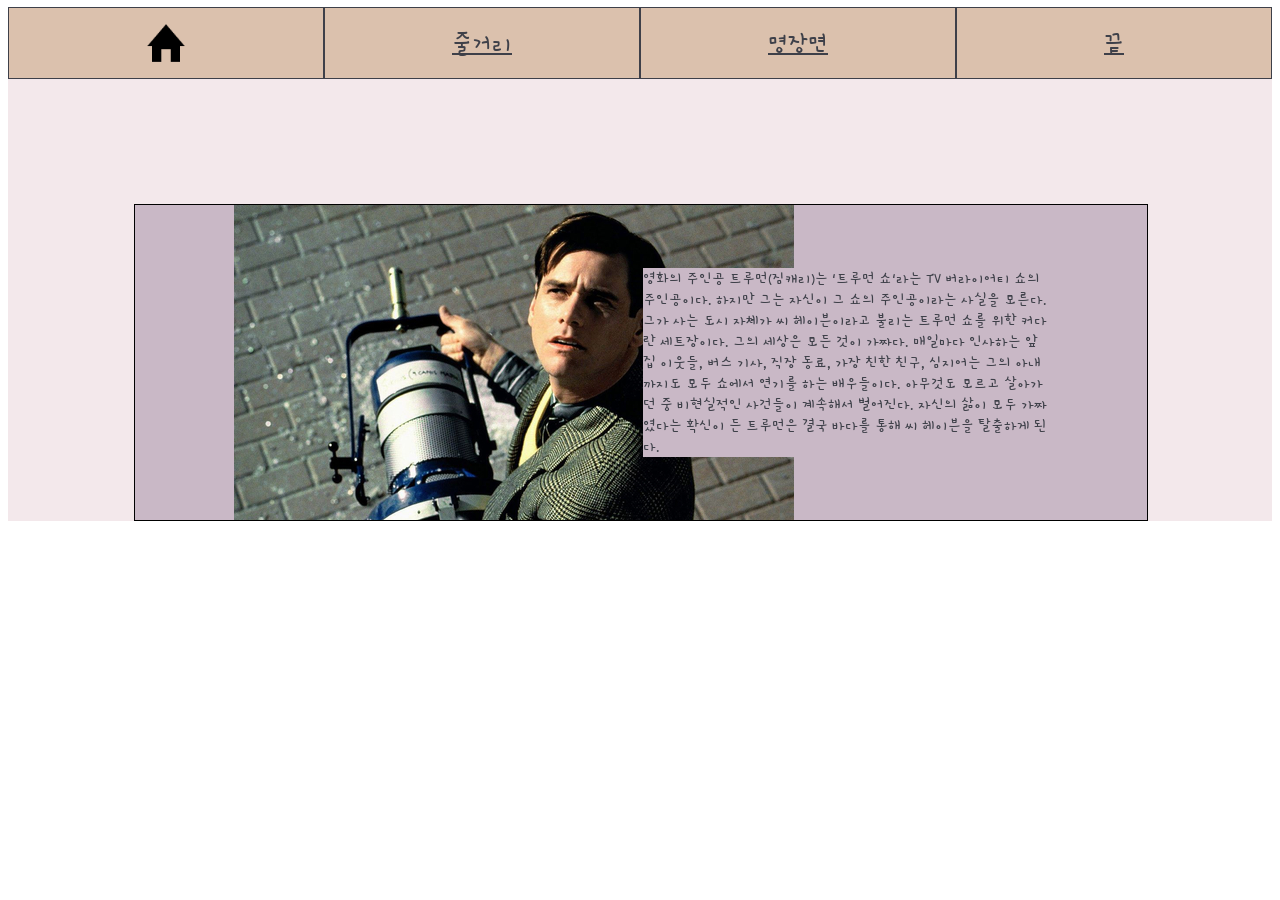
==== 1.html @ 0a3dfbe8 "qwd" ====
<!doctype html>
<html lang="ko">
  <head>
    <meta charset="UTF-8" />
    <meta name="viewport" content="width=device-width, initial-scale=1.0" />
    <title>Document</title>
    <link rel="stylesheet" href="style.css" />
    <link rel="preconnect" href="https://fonts.googleapis.com" />
    <link rel="preconnect" href="https://fonts.gstatic.com" crossorigin />
    <link
      href="https://fonts.googleapis.com/css2?family=Gamja+Flower&display=swap"
      rel="stylesheet"
    />
  </head>
  <body>
    <div class="all">
      <div class="upui">
        <a href="index.html"><img src="images/home.png" height="50px" /></a>
        <a href="1.html">줄거리</a>
        <a href="2.html">명장면</a>
        <a href="3.html">끝</a>
      </div>
      <div class="body">
        <div>
          <img src="/images/juel.jpg">
        </div>
        <div>
          영화의 주인공 트루먼(짐캐리)는 '트루먼 쇼'라는 TV 버라이어티 쇼의 주인공이다. 하지만 그는 자신이 그 쇼의 주인공이라는 사실을 모른다. 그가 사는 도시 자체가 씨 헤이븐이라고 불리는 트루먼 쇼를 위한 커다란 세트장이다. 그의 세상은 모든 것이 가짜다. 매일마다 인사하는 앞 집 이웃들, 버스 기사, 직장 동료, 가장 친한 친구, 심지어는 그의 아내까지도 모두 쇼에서 연기를 하는 배우들이다. 아무것도 모르고 살아가던 중 비현실적인 사건들이 계속해서 벌어진다. 자신의 삶이 모두 가짜였다는 확신이 든 트루먼은 결국 바다를 통해 씨 헤이븐을 탈출하게 된다.
        </div>
      </div>
    </div>
  </body>
</html>
---- style.css ----
.all {
  width: 100%;
  height: 100%;
  background-color: #f3e8eb;
}
.gamja-flower-regular {
  font-family: "Gamja Flower", sans-serif;
  font-weight: 400;
  font-style: normal;
}

.upui {
  background-color: #dbc1ad;
  width: 100%;
  height: 70px;
  display: flex;
  align-items: center;
}
.upui > a {
  color: #3e4049;
  text-align: center;
  font-size: 25px;
  width: 25%;
  height: 70px;
  display: flex;
  justify-content: space-around;
  align-items: center;
  border: 1px solid;
  font-family: "Gamja Flower", sans-serif;
}
.body {
  background-color: #c9b8c6;
  width: 80%;
  height: 80%;
  border: 1px solid;
  display: flex;
  flex-wrap: wrap;
  justify-content: center;
  align-items: center;
  margin: 10%;
  gap: 5px;
}
.body > a {
  display: flex;
  flex-direction: column;
  justify-content: center;
  align-items: center;
  gap: 5px;
}
.body > div {
  background-color: #c9b8c6;
  width: 40%;
  height: 20%;
  display: flex;
  gap: 5px;
  color: #3e4049;
  font-family: "Gamja Flower", sans-serif;
}
.upbody {
  background-color: #c9b8c6;
  width: 10%;
  height: 10%;
  border: 1px solid;
  display: flex;
  flex-wrap: wrap;
  justify-content: center;
  align-items: center;
  margin: 10%;
  gap: 5px;
}
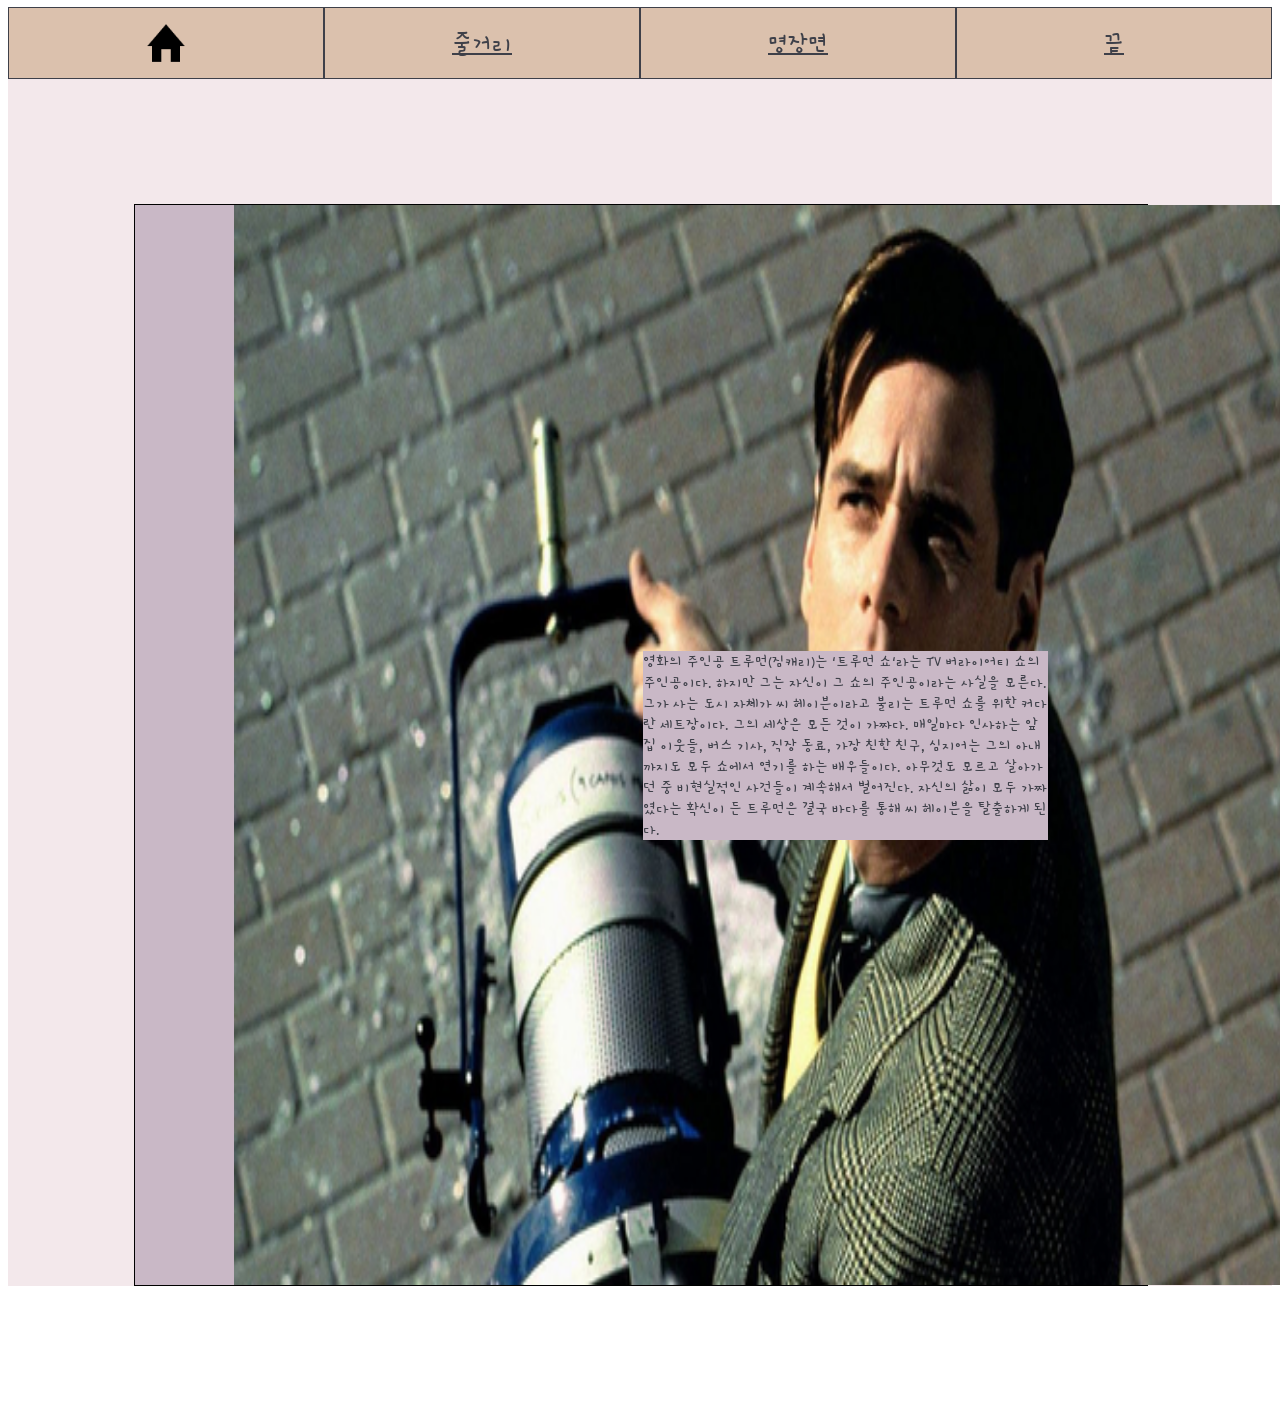
==== commit 2422a6e4: "awgtfew" ====
--- a/1.html
+++ b/1.html
@@ -22,7 +22,7 @@
       </div>
       <div class="body">
         <div>
-          <img src="/images/juel.jpg">
+          <img src="/images/juel.jpg" width="1080px" height="1080px">
         </div>
         <div>
           영화의 주인공 트루먼(짐캐리)는 '트루먼 쇼'라는 TV 버라이어티 쇼의 주인공이다. 하지만 그는 자신이 그 쇼의 주인공이라는 사실을 모른다. 그가 사는 도시 자체가 씨 헤이븐이라고 불리는 트루먼 쇼를 위한 커다란 세트장이다. 그의 세상은 모든 것이 가짜다. 매일마다 인사하는 앞 집 이웃들, 버스 기사, 직장 동료, 가장 친한 친구, 심지어는 그의 아내까지도 모두 쇼에서 연기를 하는 배우들이다. 아무것도 모르고 살아가던 중 비현실적인 사건들이 계속해서 벌어진다. 자신의 삶이 모두 가짜였다는 확신이 든 트루먼은 결국 바다를 통해 씨 헤이븐을 탈출하게 된다.
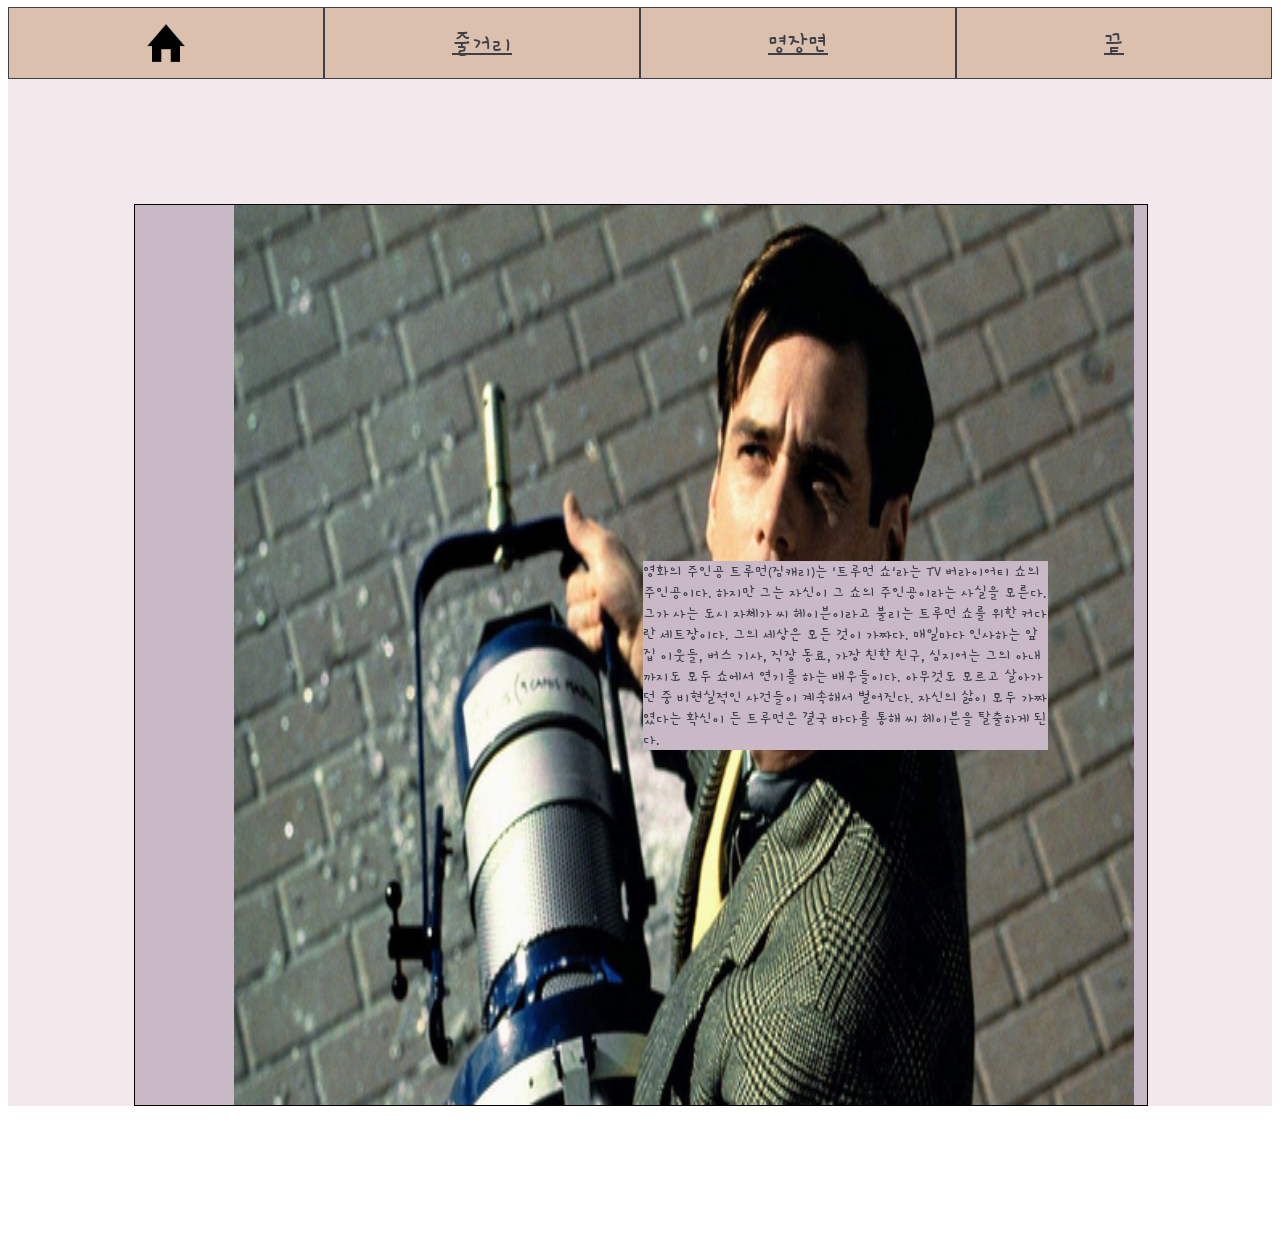
==== commit 6c4ace3e: "eawf" ====
--- a/1.html
+++ b/1.html
@@ -22,7 +22,7 @@
       </div>
       <div class="body">
         <div>
-          <img src="/images/juel.jpg" width="1080px" height="1080px">
+          <img src="images/juel.jpg" width="900px" height="900px">
         </div>
         <div>
           영화의 주인공 트루먼(짐캐리)는 '트루먼 쇼'라는 TV 버라이어티 쇼의 주인공이다. 하지만 그는 자신이 그 쇼의 주인공이라는 사실을 모른다. 그가 사는 도시 자체가 씨 헤이븐이라고 불리는 트루먼 쇼를 위한 커다란 세트장이다. 그의 세상은 모든 것이 가짜다. 매일마다 인사하는 앞 집 이웃들, 버스 기사, 직장 동료, 가장 친한 친구, 심지어는 그의 아내까지도 모두 쇼에서 연기를 하는 배우들이다. 아무것도 모르고 살아가던 중 비현실적인 사건들이 계속해서 벌어진다. 자신의 삶이 모두 가짜였다는 확신이 든 트루먼은 결국 바다를 통해 씨 헤이븐을 탈출하게 된다.
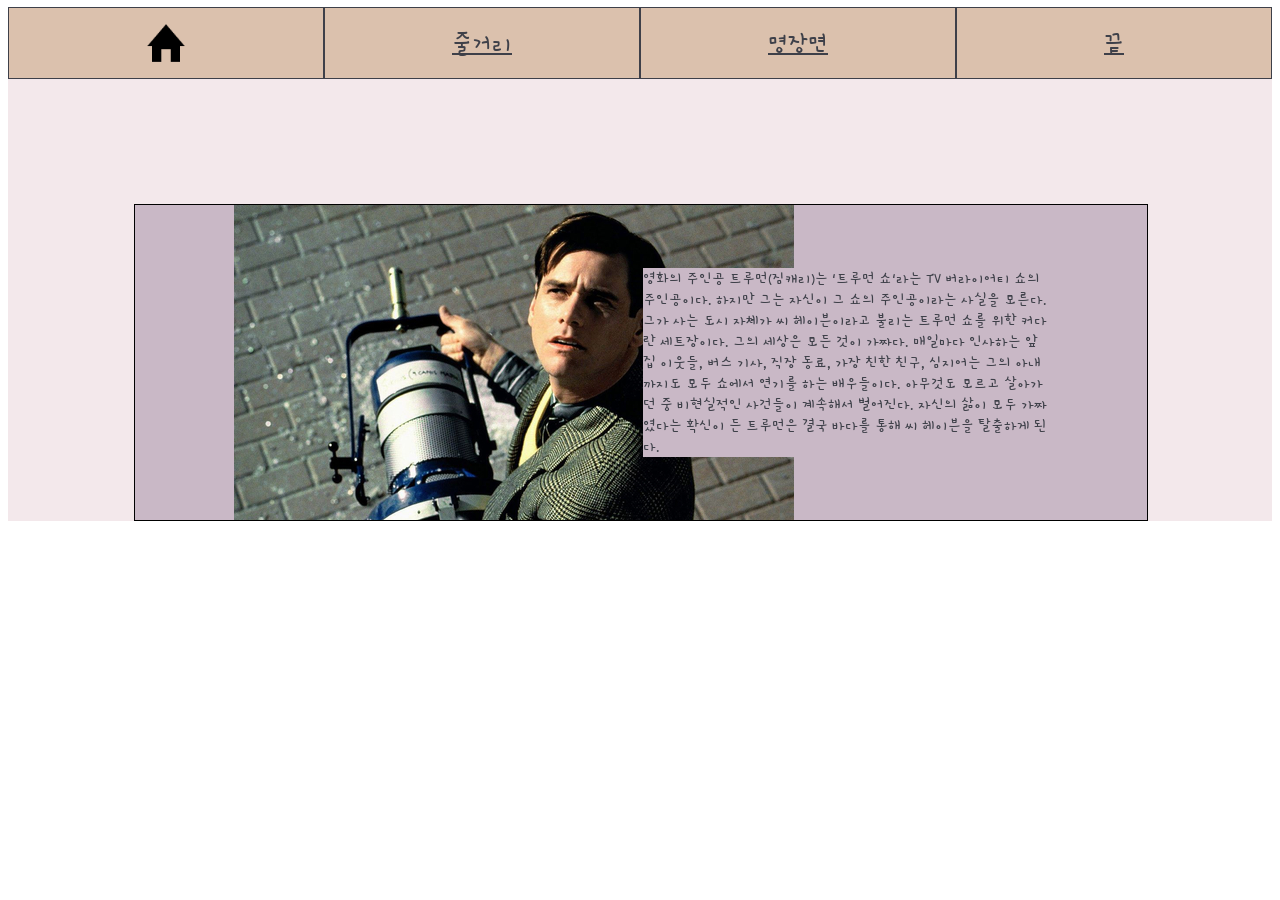
==== commit 252434c9: "qwdf" ====
--- a/1.html
+++ b/1.html
@@ -22,7 +22,7 @@
       </div>
       <div class="body">
         <div>
-          <img src="images/juel.jpg" width="900px" height="900px">
+          <img src="images/juel.jpg" width="900px">
         </div>
         <div>
           영화의 주인공 트루먼(짐캐리)는 '트루먼 쇼'라는 TV 버라이어티 쇼의 주인공이다. 하지만 그는 자신이 그 쇼의 주인공이라는 사실을 모른다. 그가 사는 도시 자체가 씨 헤이븐이라고 불리는 트루먼 쇼를 위한 커다란 세트장이다. 그의 세상은 모든 것이 가짜다. 매일마다 인사하는 앞 집 이웃들, 버스 기사, 직장 동료, 가장 친한 친구, 심지어는 그의 아내까지도 모두 쇼에서 연기를 하는 배우들이다. 아무것도 모르고 살아가던 중 비현실적인 사건들이 계속해서 벌어진다. 자신의 삶이 모두 가짜였다는 확신이 든 트루먼은 결국 바다를 통해 씨 헤이븐을 탈출하게 된다.
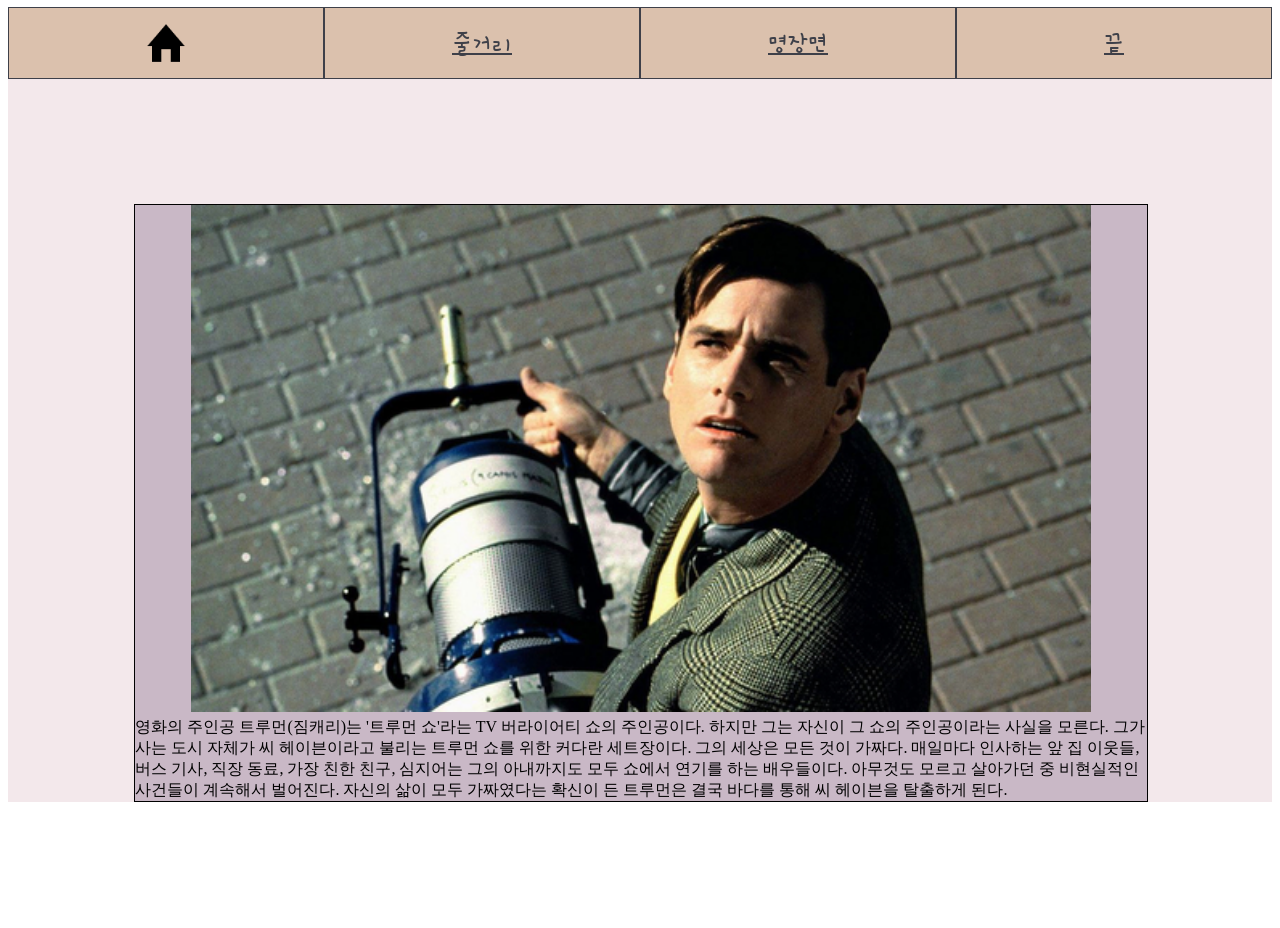
==== commit de3bd367: "awe" ====
--- a/1.html
+++ b/1.html
@@ -21,12 +21,12 @@
         <a href="3.html">끝</a>
       </div>
       <div class="body">
-        <div>
+        <a>
           <img src="images/juel.jpg" width="900px">
-        </div>
-        <div>
+        </a>
+        <a>
           영화의 주인공 트루먼(짐캐리)는 '트루먼 쇼'라는 TV 버라이어티 쇼의 주인공이다. 하지만 그는 자신이 그 쇼의 주인공이라는 사실을 모른다. 그가 사는 도시 자체가 씨 헤이븐이라고 불리는 트루먼 쇼를 위한 커다란 세트장이다. 그의 세상은 모든 것이 가짜다. 매일마다 인사하는 앞 집 이웃들, 버스 기사, 직장 동료, 가장 친한 친구, 심지어는 그의 아내까지도 모두 쇼에서 연기를 하는 배우들이다. 아무것도 모르고 살아가던 중 비현실적인 사건들이 계속해서 벌어진다. 자신의 삶이 모두 가짜였다는 확신이 든 트루먼은 결국 바다를 통해 씨 헤이븐을 탈출하게 된다.
-        </div>
+        </a>
       </div>
     </div>
   </body>
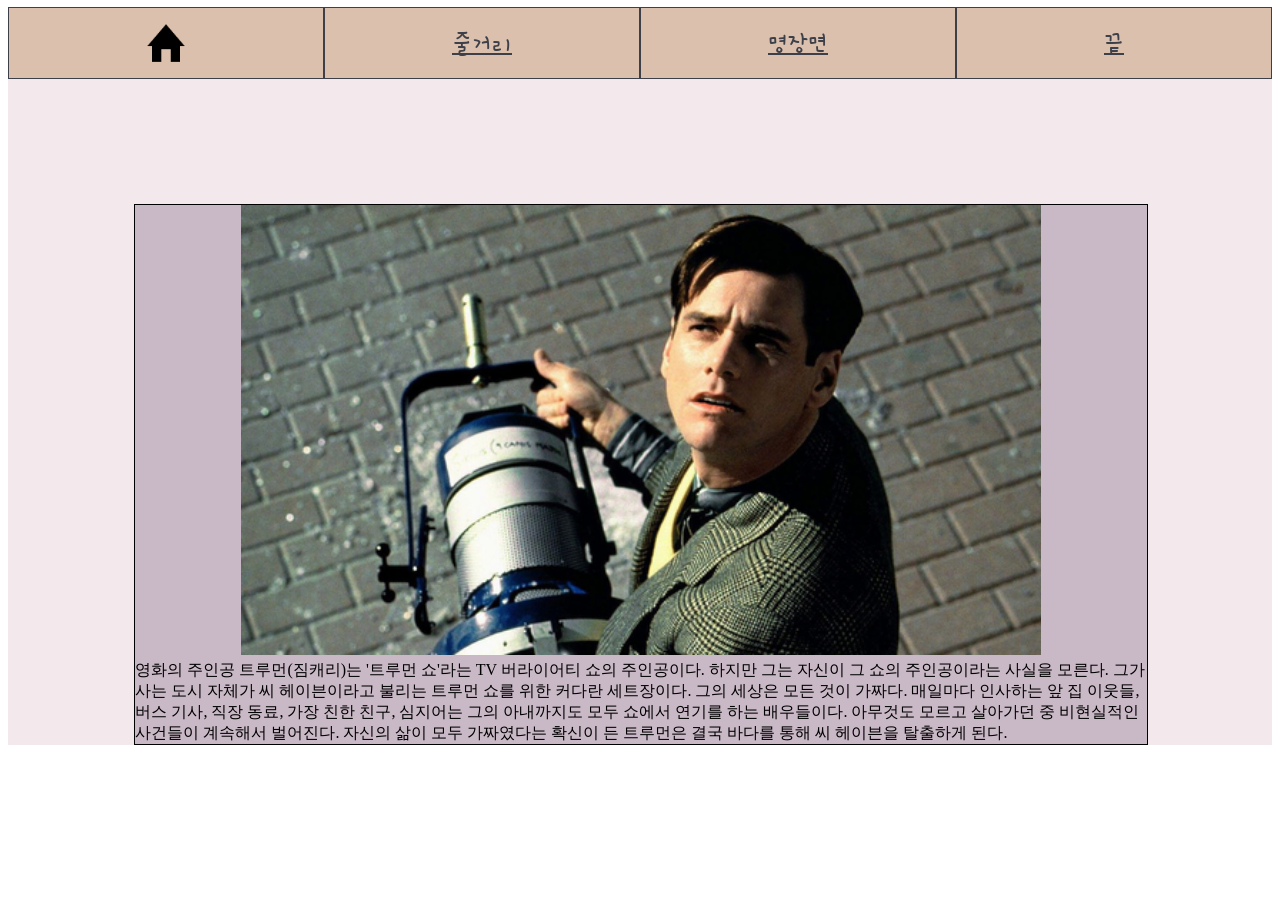
==== commit 94af63cc: "wqd" ====
--- a/1.html
+++ b/1.html
@@ -22,7 +22,7 @@
       </div>
       <div class="body">
         <a>
-          <img src="images/juel.jpg" width="900px">
+          <img src="images/juel.jpg" width="800px">
         </a>
         <a>
           영화의 주인공 트루먼(짐캐리)는 '트루먼 쇼'라는 TV 버라이어티 쇼의 주인공이다. 하지만 그는 자신이 그 쇼의 주인공이라는 사실을 모른다. 그가 사는 도시 자체가 씨 헤이븐이라고 불리는 트루먼 쇼를 위한 커다란 세트장이다. 그의 세상은 모든 것이 가짜다. 매일마다 인사하는 앞 집 이웃들, 버스 기사, 직장 동료, 가장 친한 친구, 심지어는 그의 아내까지도 모두 쇼에서 연기를 하는 배우들이다. 아무것도 모르고 살아가던 중 비현실적인 사건들이 계속해서 벌어진다. 자신의 삶이 모두 가짜였다는 확신이 든 트루먼은 결국 바다를 통해 씨 헤이븐을 탈출하게 된다.
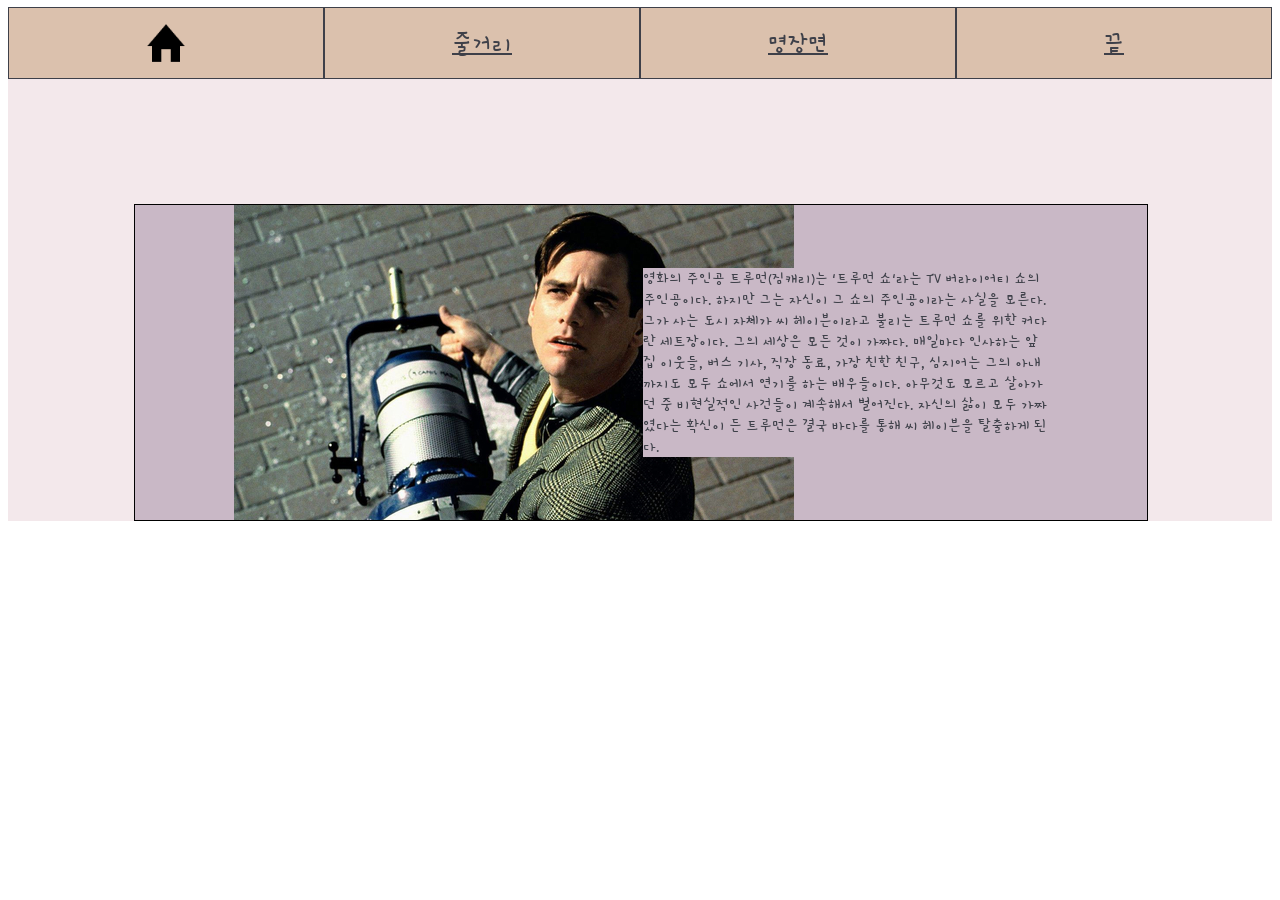
==== commit 22a8c0bb: "fqwdr" ====
--- a/1.html
+++ b/1.html
@@ -21,12 +21,12 @@
         <a href="3.html">끝</a>
       </div>
       <div class="body">
-        <a>
+        <div>
           <img src="images/juel.jpg" width="800px">
-        </a>
-        <a>
+        </div>
+        <div>
           영화의 주인공 트루먼(짐캐리)는 '트루먼 쇼'라는 TV 버라이어티 쇼의 주인공이다. 하지만 그는 자신이 그 쇼의 주인공이라는 사실을 모른다. 그가 사는 도시 자체가 씨 헤이븐이라고 불리는 트루먼 쇼를 위한 커다란 세트장이다. 그의 세상은 모든 것이 가짜다. 매일마다 인사하는 앞 집 이웃들, 버스 기사, 직장 동료, 가장 친한 친구, 심지어는 그의 아내까지도 모두 쇼에서 연기를 하는 배우들이다. 아무것도 모르고 살아가던 중 비현실적인 사건들이 계속해서 벌어진다. 자신의 삶이 모두 가짜였다는 확신이 든 트루먼은 결국 바다를 통해 씨 헤이븐을 탈출하게 된다.
-        </a>
+        </div>
       </div>
     </div>
   </body>
--- a/style.css
+++ b/style.css
@@ -55,6 +55,8 @@
   gap: 5px;
   color: #3e4049;
   font-family: "Gamja Flower", sans-serif;
+  justify-content: space-around;
+  align-items: start;
 }
 .upbody {
   background-color: #c9b8c6;
